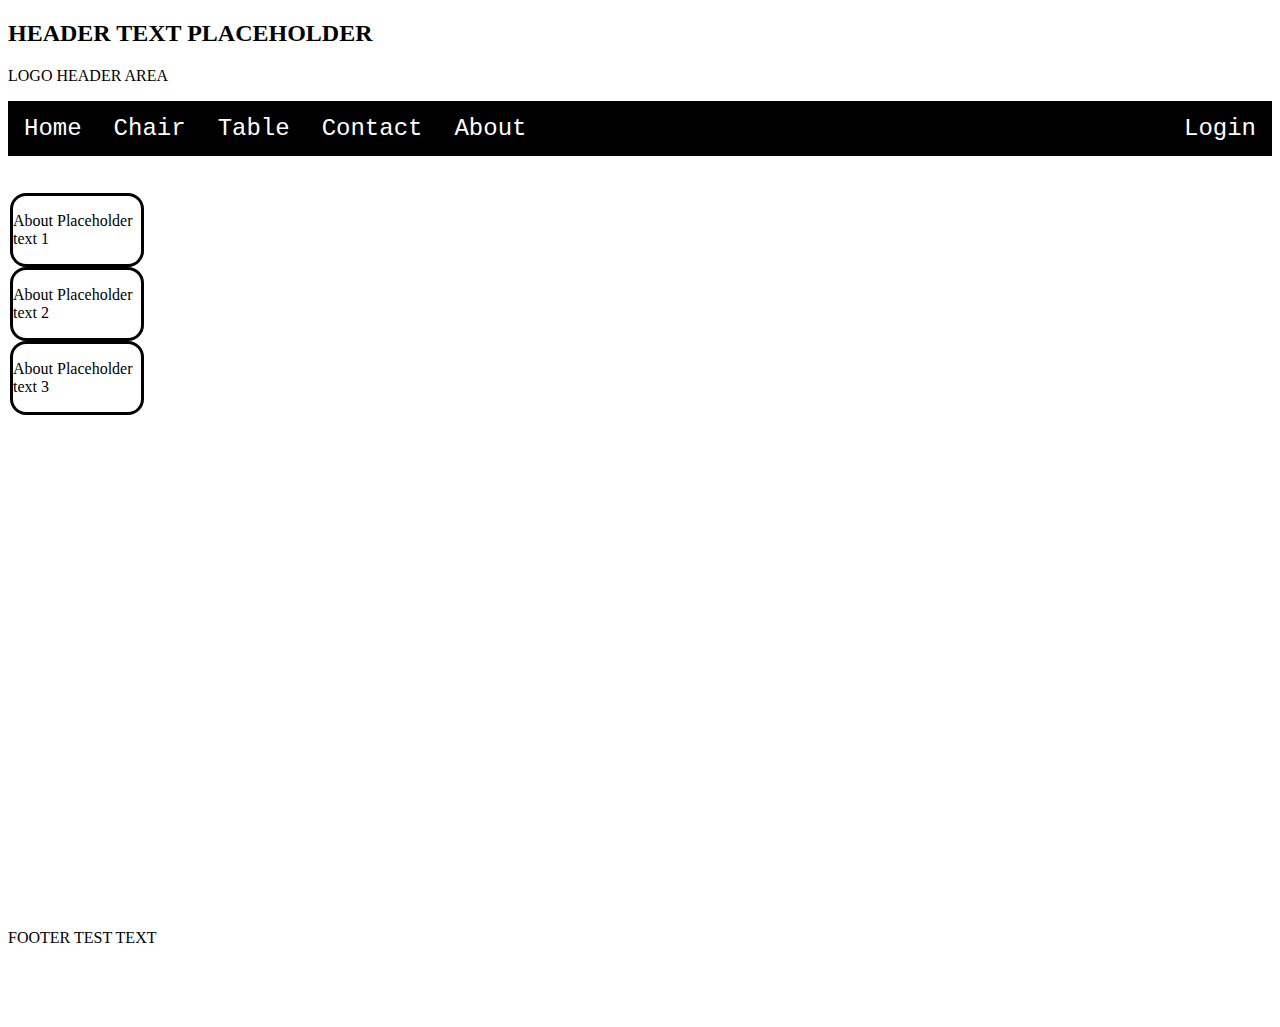
==== about.html @ 3f2726de "Edited NavBar look and Fucntionality. Added HTML files for each of our desired webpages" ====
﻿<!DOCTYPE html>

<html lang="en" xmlns="http://www.w3.org/1999/xhtml">
<head>
    <meta charset="utf-8" />
    <title>MyKia</title>

    <link rel="stylesheet" href="index.css">

</head>
<body>

    <div class="header">
        <h2>HEADER TEXT PLACEHOLDER</h2>
        <p>LOGO HEADER AREA</p>
    </div>

    <div class="navBar">
        <ul class="navList">
            <li class="navItems"><a href="index.html">Home</a></li>
            <li class="navItems"><a href="chair.html">Chair</a></li>
            <li class="navItems"><a href="table.html">Table</a></li>
            <li class="navItems"><a href="contact.html">Contact</a></li>
            <li class="navItems"><a href="about.html">About</a></li>
            <li class="navItems" id="loginBut"><a href="login.html">Login</a></li>
        </ul>
    </div>

    <div class="mainContainer">

        <div class="bodyContainer">
            <p>About Placeholder text 1</p>
        </div>

        <div class="bodyContainer">
            <p>About Placeholder text 2</p>
        </div>

        <div class="bodyContainer">
            <p>About Placeholder text 3</p>
        </div>

    </div>

    <div class="footerBar">
        <p>FOOTER TEST TEXT</p>
    </div>

</body>
</html>
---- index.css ----
﻿/*NavBar Style Rules Section START*/
.navBar {
    height: 10vh;
    width: 100%;
}
.navList {
    list-style-type: none;
    margin: 0;
    padding: 0;
    overflow: hidden;
    background-color: black;

    position: sticky;
    top: 0;
    width: 100%;
}
.navItems {
    float: left;
}

.navItems a {
    display: block;
    color: white;
    text-align: center;
    padding: 14px 16px;
    text-decoration: none;

    font-size: 24px;
    font-family: "Lucida Console", "Courier New", monospace;
}
.navItems a:hover {
    background-color: gray;
}

#loginBut{
    float: right;
}
/*NavBar Style Section END*/


.mainContainer {
    height: 80vh;
    width: 100%;
    margin: 2px;
    border: 3px;
}

/*These are the properties for the webpage buttons*/
div.bodyContainer {
    border-style: solid;
    width: 8em;
    border-color: black;
    border-radius: 1em;
}

a.button{
  width: 50%;
  padding: 12px;
}

a button{
    background-color: blue;
    border-color: blue;
    border-radius: 1em;
}

.footerBar {
    height: 10vh;
    width: 100%;
    border: 5px;
}
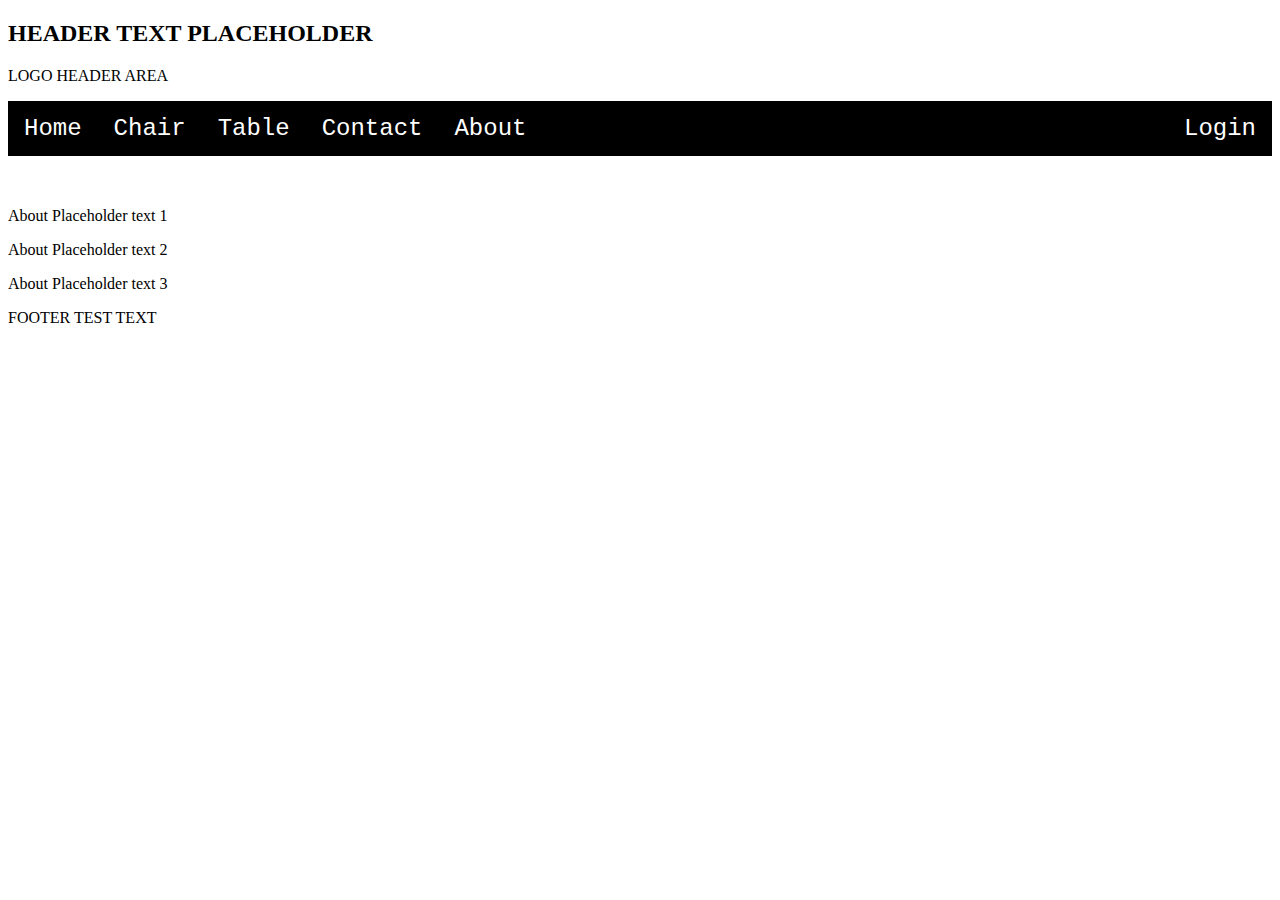
==== commit 81c78c34: "Added nav.css and login.css. Worked on login form. Set each HTML to have nav stylesheet linked" ====
--- a/about.html
+++ b/about.html
@@ -5,7 +5,7 @@
     <meta charset="utf-8" />
     <title>MyKia</title>
 
-    <link rel="stylesheet" href="index.css">
+    <link rel="stylesheet" href="nav.css">
 
 </head>
 <body>
--- a/nav.css
+++ b/nav.css
@@ -0,0 +1,48 @@
+﻿/*NavBar Style Rules Section START*/
+.navBar {
+    height: 10vh;
+    width: 100%;
+}
+
+.navList {
+    list-style-type: none;
+    margin: 0;
+    padding: 0;
+    overflow: hidden;
+    background-color: black;
+    position: sticky;
+    top: 0;
+    width: 100%;
+}
+
+.navItems {
+    float: left;
+}
+
+.navItems a {
+    display: block;
+    color: white;
+    text-align: center;
+    padding: 14px 16px;
+    text-decoration: none;
+    font-size: 24px;
+    font-family: "Lucida Console", "Courier New", monospace;
+ }
+
+.navItems a:hover {
+    background-color: gray;
+ }
+
+#loginBut {
+    float: right;
+}
+/*NavBar Style Section END*/
+
+
+/*FooterBar Style Rules Section START*/
+.footerBar {
+    height: 10vh;
+    width: 100%;
+    border: 5px;
+}
+/*FooterBar Style Section END*/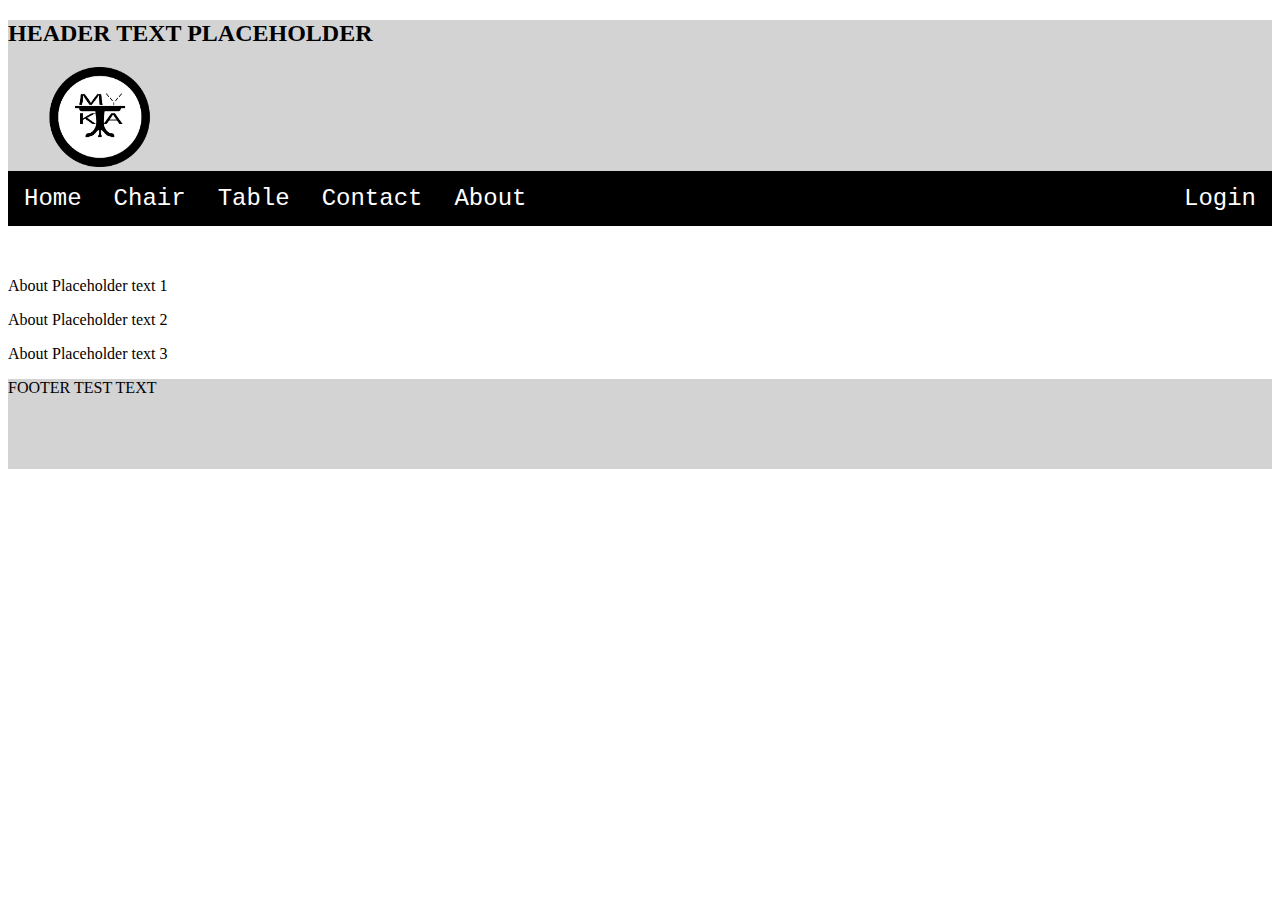
==== commit cf7de845: "Added logo to HTML" ====
--- a/about.html
+++ b/about.html
@@ -12,7 +12,7 @@
 
     <div class="header">
         <h2>HEADER TEXT PLACEHOLDER</h2>
-        <p>LOGO HEADER AREA</p>
+        <img src="WebProgrammingLogo.png" alt="MyKia" style="width: 150px; height: 100px;">
     </div>
 
     <div class="navBar">
--- a/nav.css
+++ b/nav.css
@@ -1,4 +1,10 @@
-﻿/*NavBar Style Rules Section START*/
+﻿/*Header Style Rules Section START*/
+.header {
+    background-color: lightgray;
+}
+/*Header Style Section END*/
+
+/*NavBar Style Rules Section START*/
 .navBar {
     height: 10vh;
     width: 100%;
@@ -44,5 +50,7 @@
     height: 10vh;
     width: 100%;
     border: 5px;
+    background-color: lightgray;
+    bottom: 0;
 }
 /*FooterBar Style Section END*/